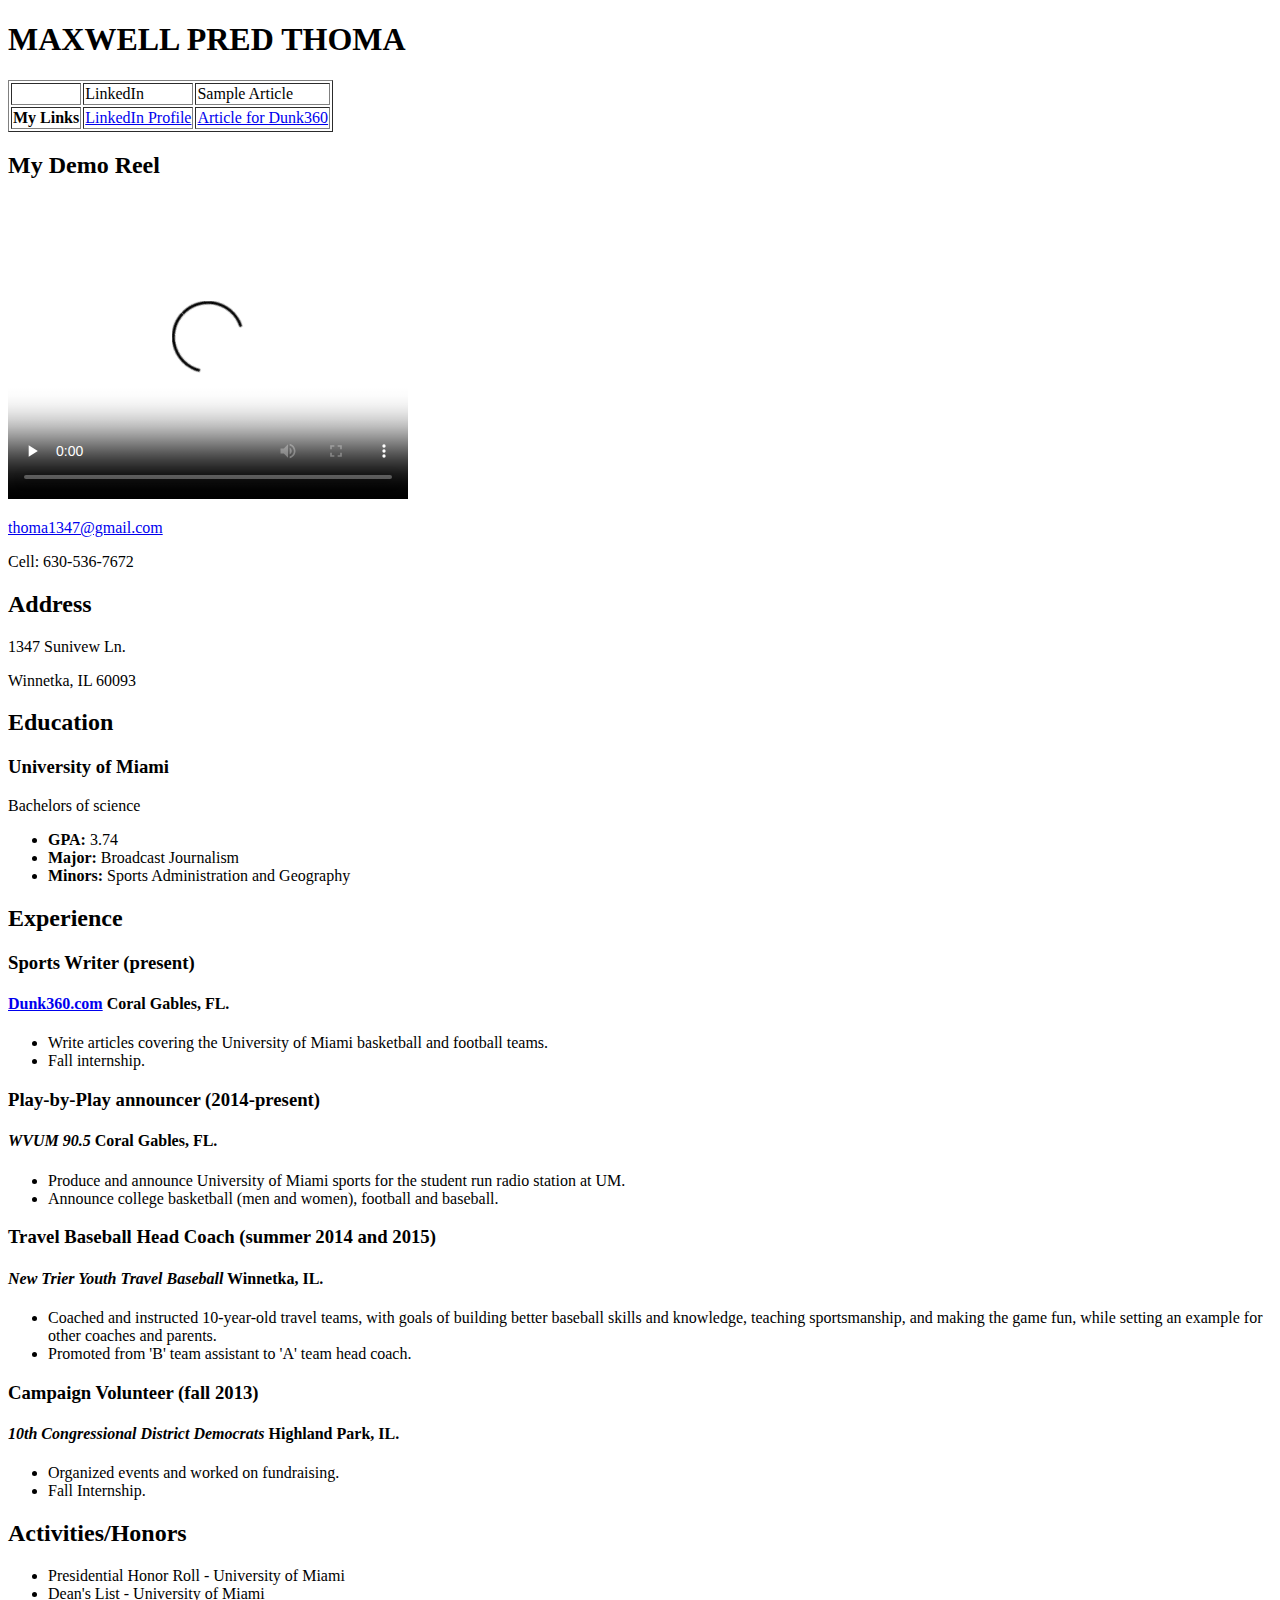
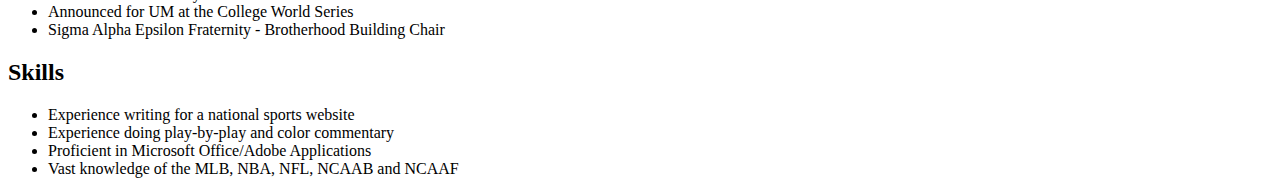
==== resume.html @ fcf49f72 "resume" ====
<!DOCTYPE html>
<html lang="en">

  <head>
      <meta charset="utf-8"/>
      <title>Max Thoma's Resume</title>
  </head>

    <body>
      <h1>MAXWELL PRED THOMA</h1>
          <table border="1">
              <tr>
                <th> </th>
                <td>LinkedIn</td>
                <td>Sample Article</td>
              </tr>

              <tr>
                  <th>My Links</th>
                  <td><a href="https://www.linkedin.com/in/max-thoma-6701a6115?trk=nav_responsive_tab_profile_pic">LinkedIn Profile</a></td>
                  <td><a href="http://dunk360.com/112088-2/">Article for Dunk360</a></td>
              </tr>

          </table>

        <h2>My Demo Reel</h2>
          <video src="demo.mp4"
            poster="maxthoma.jpg"
            width="400" height="300"
            preload="none"
            controls>

          </video>

        <p>

          <a href="mailto:thoma1347@gmail.com">thoma1347@gmail.com</a>
        </p>

        <p>
          Cell: 630-536-7672
        </p>

        <h2>Address</h2>
          <p>1347 Sunivew Ln.</p>
          <p>Winnetka, IL 60093</p>

        <h2>Education</h2>
          <h3>University of Miami</h3>
              Bachelors of science
                <ul>
                    <li><strong>GPA:</strong> 3.74</li>
                    <li><strong>Major:</strong> Broadcast Journalism</li>
                    <li><strong>Minors:</strong> Sports Administration and Geography</li>
                </ul>

        <h2>Experience</h2>
          <h3>Sports Writer (present)</h3>
            <h4> <a href="http://dunk360.com">Dunk360.com</a> Coral Gables, FL.</h4>
                  <ul>
                    <li>Write articles covering the University of Miami basketball and
                    football teams.</li>
                    <li>Fall internship.</li>
                  </ul>

          <h3>Play-by-Play announcer (2014-present)</h3>
            <h4><em>WVUM 90.5</em> Coral Gables, FL.</h4>
                  <ul>
                    <li>Produce and announce University of Miami sports for the
                      student run radio station at UM.</li>
                    <li>Announce college basketball (men and women), football and
                      baseball.</li>
                  </ul>

            <h3>Travel Baseball Head Coach (summer 2014 and 2015)</h3>
              <h4><em>New Trier Youth Travel Baseball</em> Winnetka, IL.</h4>
                    <ul>
                      <li>Coached and instructed 10-year-old travel teams, with
                      goals of building better baseball skills and knowledge,
                      teaching sportsmanship, and making the game fun, while
                      setting an example for other coaches and parents.</li>
                      <li>Promoted from 'B' team assistant to 'A' team head coach.</li>
                    </ul>

            <h3>Campaign Volunteer (fall 2013)</h3>
              <h4><em>10th Congressional District Democrats</em> Highland Park, IL.</h4>
                    <ul>
                      <li>Organized events and worked on fundraising.</li>
                      <li>Fall Internship.</li>
                    </ul>


          <h2>Activities/Honors</h2>
            <ul>
                <li>Presidential Honor Roll - University of Miami</li>
                <li>Dean's List - University of Miami</li>
                <li>Announced for UM at the College World Series</li>
                <li>Sigma Alpha Epsilon Fraternity - Brotherhood Building Chair</li>
            </ul>

          <h2>Skills</h2>
            <ul>
                <li>Experience writing for a national sports website</li>
                <li>Experience doing play-by-play and color commentary</li>
                <li>Proficient in Microsoft Office/Adobe Applications</li>
                <li>Vast knowledge of the MLB, NBA, NFL, NCAAB and NCAAF</li>
            </ul>

  </body>
</html>
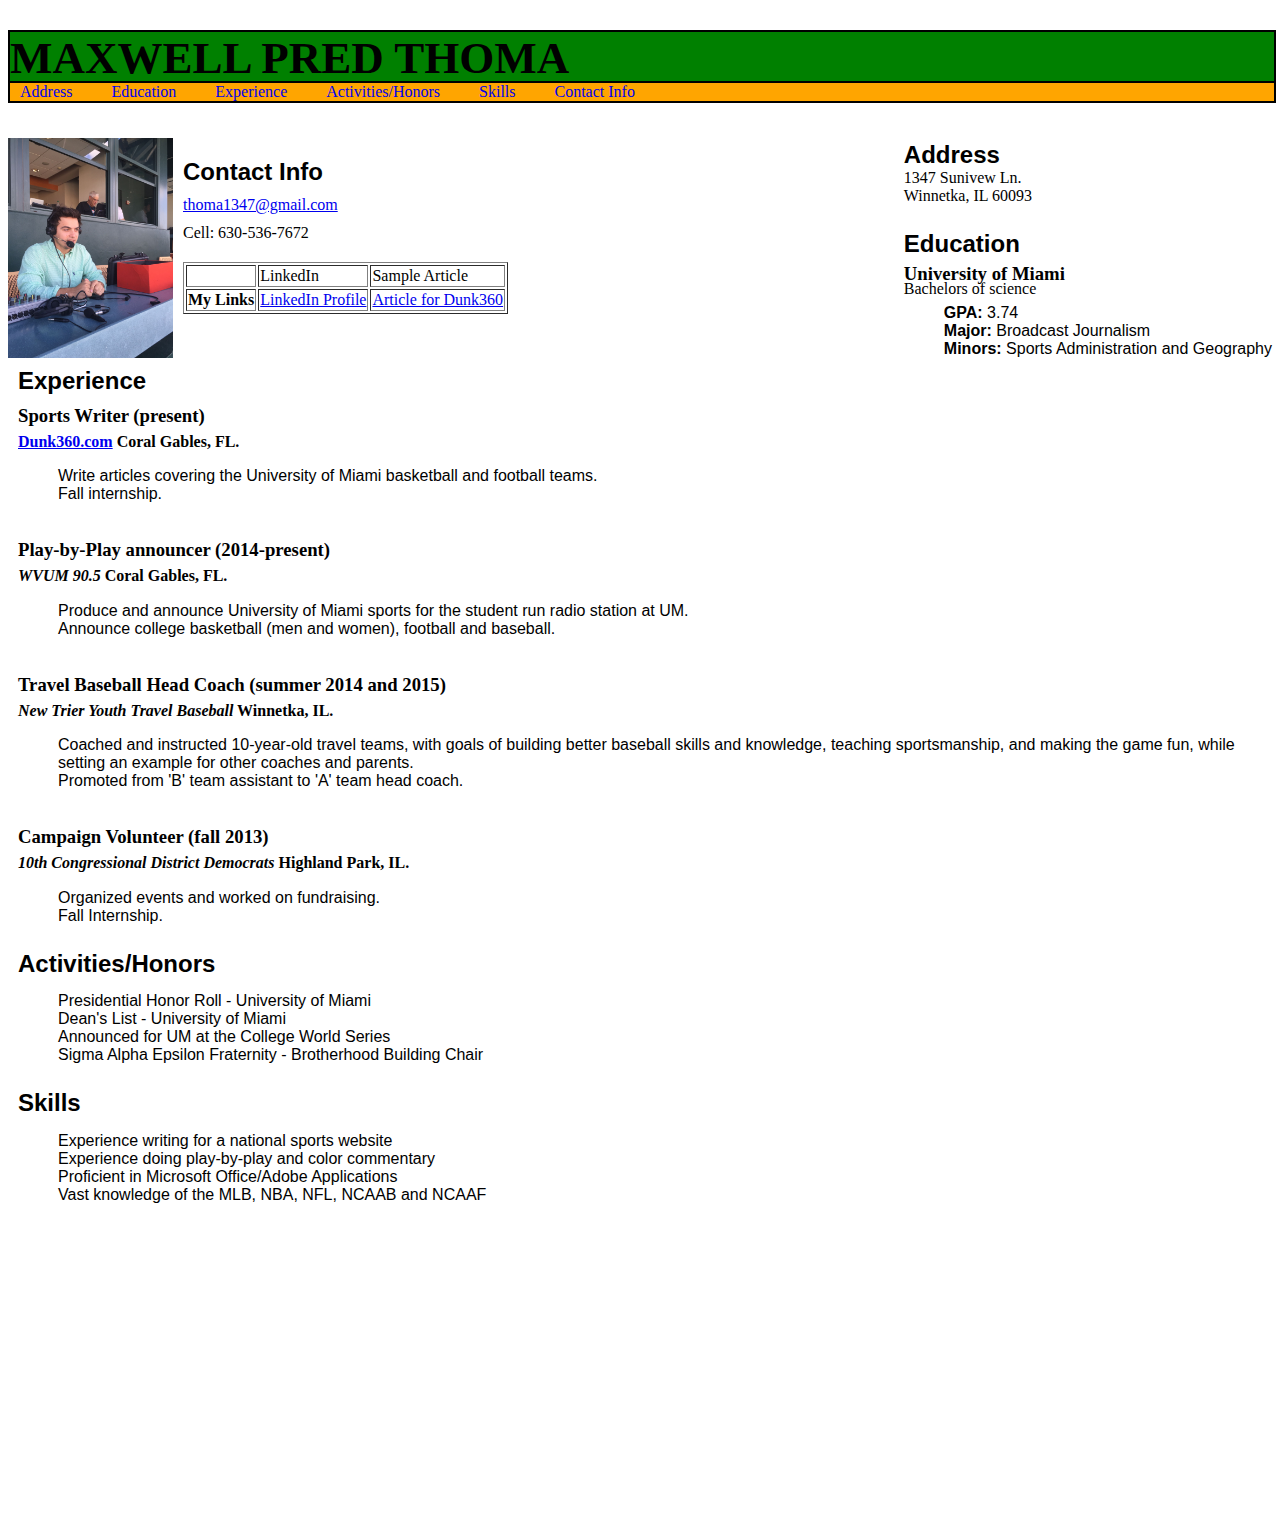
==== commit 16b59bdc: "Add files via upload" ====
--- a/resume.html
+++ b/resume.html
@@ -2,12 +2,35 @@
 <html lang="en">
 
   <head>
+      <link href="style.css" rel="stylesheet"/>
       <meta charset="utf-8"/>
       <title>Max Thoma's Resume</title>
   </head>
+  <body>
 
-    <body>
       <h1>MAXWELL PRED THOMA</h1>
+        <nav>
+          <ul>
+              <li><a href="#Address">Address</a></li>
+              <li><a href="#Education">Education</a></li>
+              <li><a href="#Experience">Experience</a></li>
+              <li><a href="#ActivitiesHonors">Activities/Honors</a></li>
+              <li><a href="#Skills">Skills</a></li>
+              <l1><a href="#ContactInfo">Contact Info</a></li>
+          </ul>
+
+        </nav>
+          <img src="maxthoma.jpg"/>
+
+          <section id="ContactInfo">
+                <h2>Contact Info</h2>
+                  <p>
+
+                    <a href="mailto:thoma1347@gmail.com">thoma1347@gmail.com</a>
+                  </p>
+                  <p>
+                  Cell: 630-536-7672
+                  </p>
           <table border="1">
               <tr>
                 <th> </th>
@@ -23,37 +46,24 @@
 
           </table>
 
-        <h2>My Demo Reel</h2>
-          <video src="demo.mp4"
-            poster="maxthoma.jpg"
-            width="400" height="300"
-            preload="none"
-            controls>
 
-          </video>
-
-        <p>
-
-          <a href="mailto:thoma1347@gmail.com">thoma1347@gmail.com</a>
-        </p>
-
-        <p>
-          Cell: 630-536-7672
-        </p>
-
+    <main>
+      <div>
+      <section id="Address">
         <h2>Address</h2>
           <p>1347 Sunivew Ln.</p>
           <p>Winnetka, IL 60093</p>
-
+      <section id="Education">
         <h2>Education</h2>
           <h3>University of Miami</h3>
-              Bachelors of science
+              <p>Bachelors of science</p>
                 <ul>
                     <li><strong>GPA:</strong> 3.74</li>
                     <li><strong>Major:</strong> Broadcast Journalism</li>
                     <li><strong>Minors:</strong> Sports Administration and Geography</li>
                 </ul>
-
+      </div>
+      <section id="Experience">
         <h2>Experience</h2>
           <h3>Sports Writer (present)</h3>
             <h4> <a href="http://dunk360.com">Dunk360.com</a> Coral Gables, FL.</h4>
@@ -89,7 +99,7 @@
                       <li>Fall Internship.</li>
                     </ul>
 
-
+        <section id="ActivitiesHonors">
           <h2>Activities/Honors</h2>
             <ul>
                 <li>Presidential Honor Roll - University of Miami</li>
@@ -97,7 +107,7 @@
                 <li>Announced for UM at the College World Series</li>
                 <li>Sigma Alpha Epsilon Fraternity - Brotherhood Building Chair</li>
             </ul>
-
+        <section id="Skills">
           <h2>Skills</h2>
             <ul>
                 <li>Experience writing for a national sports website</li>
@@ -106,5 +116,10 @@
                 <li>Vast knowledge of the MLB, NBA, NFL, NCAAB and NCAAF</li>
             </ul>
 
+            
+
+
+          </main>
+
   </body>
 </html>
--- a/style.css
+++ b/style.css
@@ -0,0 +1,122 @@
+
+nav{
+  background-color: orange;
+  border: 2px solid black;
+  position: relative;
+  bottom: 35px;
+  width: 100%;
+}
+
+nav ul{
+  margin:0;
+  padding-left:10px;
+  position: relative;
+}
+nav li{
+  display: inline-block;
+  margin-right: 35px;
+}
+body{
+  background-color: white;
+}
+nav a{
+  display: inline-block;
+  text-decoration: none;
+  color: eee;
+}
+nav a:hover{
+  background-color: white;
+
+}
+nav a:visited{
+  color: red;
+}
+h1{
+  background-color:green;
+  width: 100%;
+  font-size: 45px;
+  position: relative;
+  border: 2px solid black;
+}
+img{
+  height: 220px;
+  width: 165px;
+  float: left;
+  position: relative;;
+  padding-right: 10px;
+}
+
+#ContactInfo{
+  margin-right: 0;
+  padding-left: 10px;
+  position: relative;
+
+}
+#ContactInfo p{
+  margin: 10px;
+  bottom: 10px;
+  position: relative;
+}
+h2{
+  font-family: Anton, sans-serif;
+}
+#Address{
+  position: relative;
+  margin-top: 5px;
+  float: right;
+}
+main li{
+  font-family: Rubik, sans-serif;
+}
+#Address p{
+  margin: 0;
+  bottom: 20px;
+  position: relative;
+
+}
+#Education{
+  position: relative;
+  bottom: 15px;
+  float: right;
+}
+#Education h3{
+  margin: 0;
+  position: relative;
+  bottom: 15px;
+}
+#Education li{
+  position: relative;
+  bottom: 30px;
+}
+div{
+  position: relative;
+  bottom:198px;
+  margin-left: 15px;
+}
+#Experience{
+  float: left;
+  position: relative;
+  bottom: 270px;
+
+}
+#Experience h3{
+  margin: 0;
+  position: relative;
+  bottom: 10px;
+}
+#Experience h4{
+  position: relative;
+  bottom: 25px;
+}
+#Experience li{
+  position: relative;
+  bottom: 30px;
+}
+ul{
+  list-style-type: none;
+}
+#ActivitiesHonors h2{
+  position: relative;
+  bottom: 25px;
+}
+<link href="https://fonts.googleapis.com/css?family=Indie+Flower|Rubik" rel="stylesheet">
